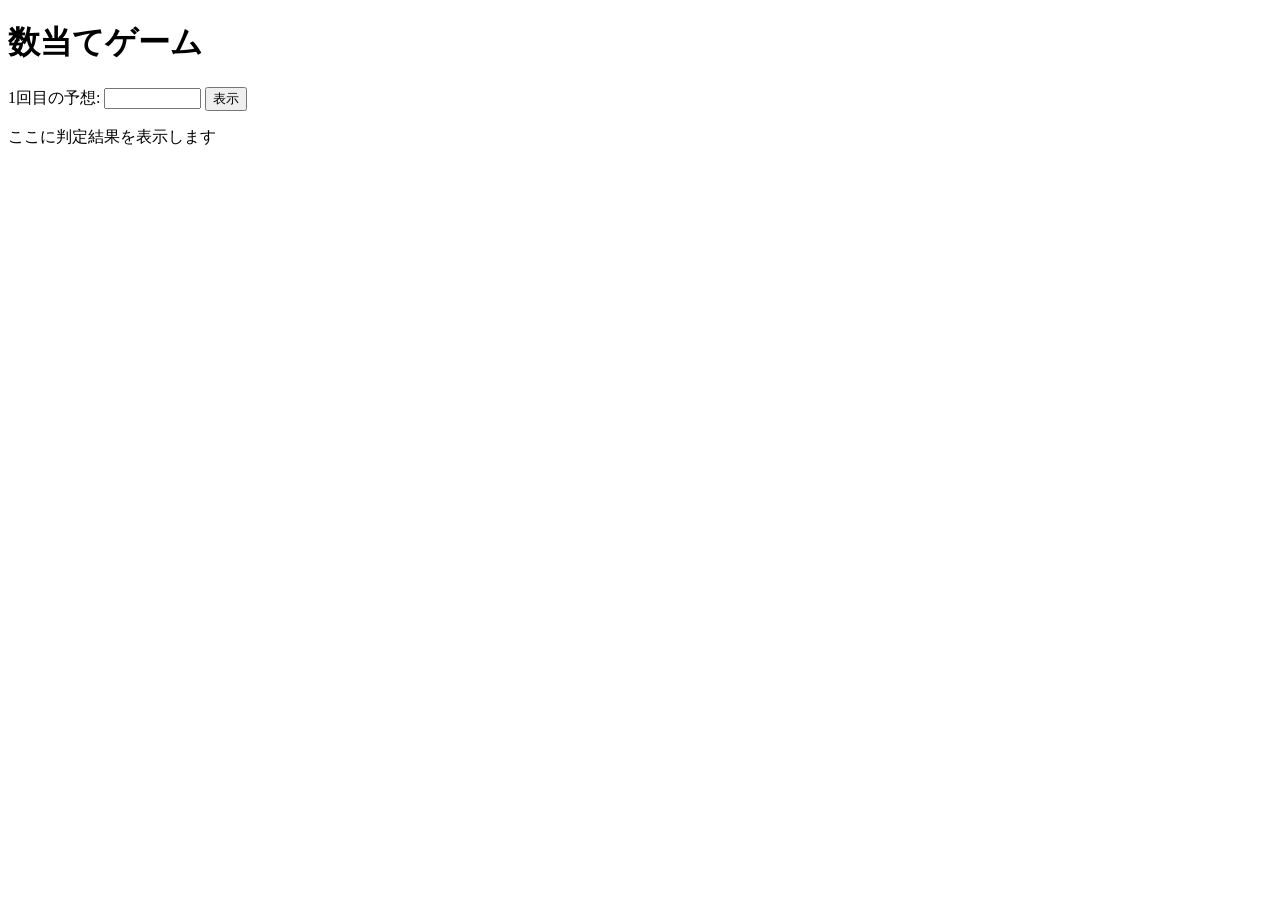
==== kazuate.html @ 9d3bf638 "kazuateを編集" ====
<!-- 課題4-1: 数当てゲーム -->

<!DOCTYPE html>
<html>
  <head>
    <meta charset="utf-8">
    <title>数当てゲーム</title>
    <script src="kazuate.js" defer></script>
  </head>

  <body>
    <h1>数当てゲーム</h1>
    <p>
        <span id="kaisu">1</span>回目の予想: 
        <!-- ここにテキストボックスとボタンを設置 -->
        <input type="text" name="shimei" size="10" id="nyuuryoku">
	      <button id="botan">表示</button>
    </p>
    <p id="result">ここに判定結果を表示します</p>
  </body>
</html>
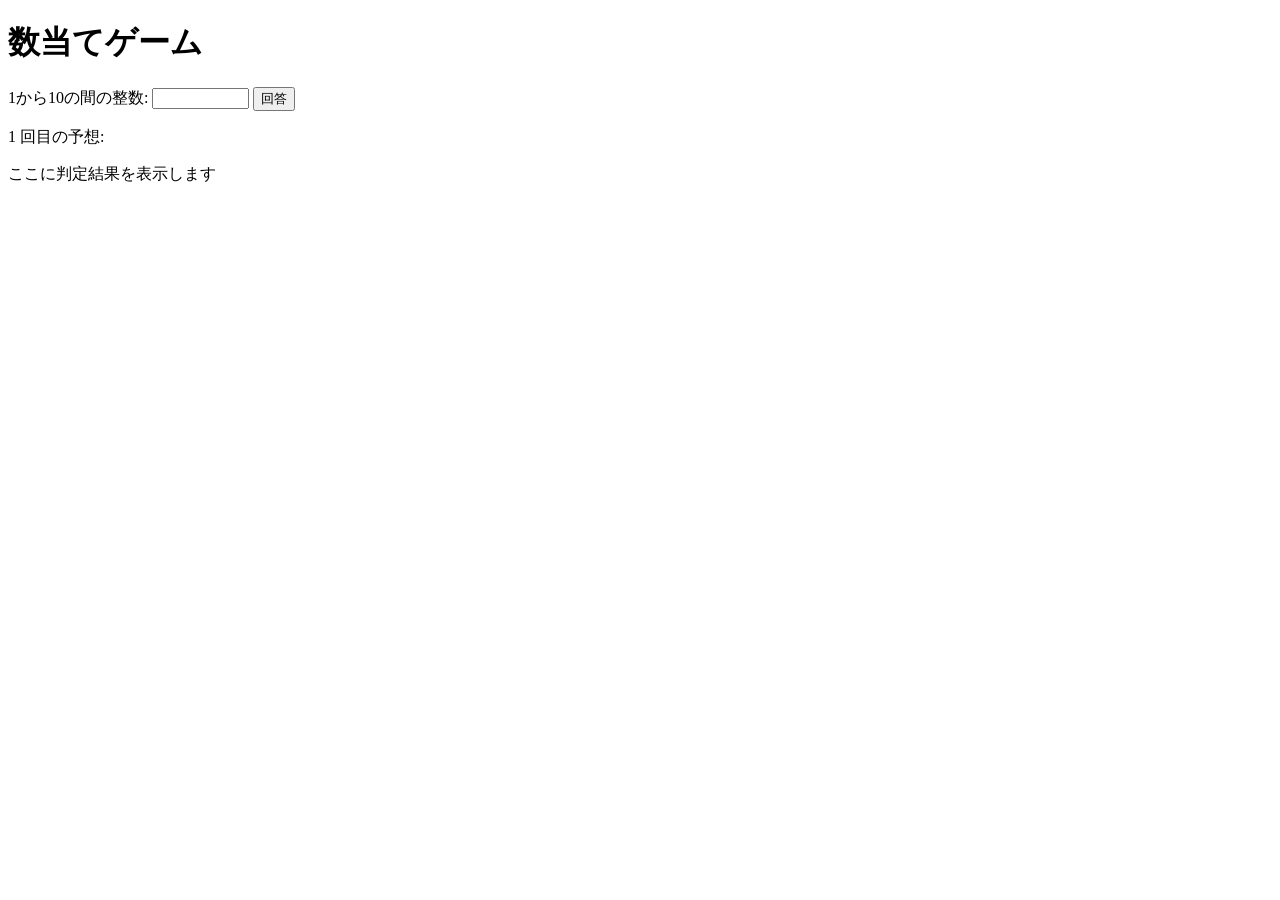
==== commit 230beca8: "kazuateを編集" ====
--- a/kazuate.html
+++ b/kazuate.html
@@ -11,11 +11,12 @@
   <body>
     <h1>数当てゲーム</h1>
     <p>
-        <span id="kaisu">1</span>回目の予想: 
+        <span>1から10の間の整数:</span>
         <!-- ここにテキストボックスとボタンを設置 -->
         <input type="text" name="shimei" size="10" id="nyuuryoku">
-	      <button id="botan">表示</button>
+	      <button id="botan">回答</button>
     </p>
+    <span id="kaisu">1 </span>回目の予想:<span id="yoso"></span>
     <p id="result">ここに判定結果を表示します</p>
   </body>
 </html>
